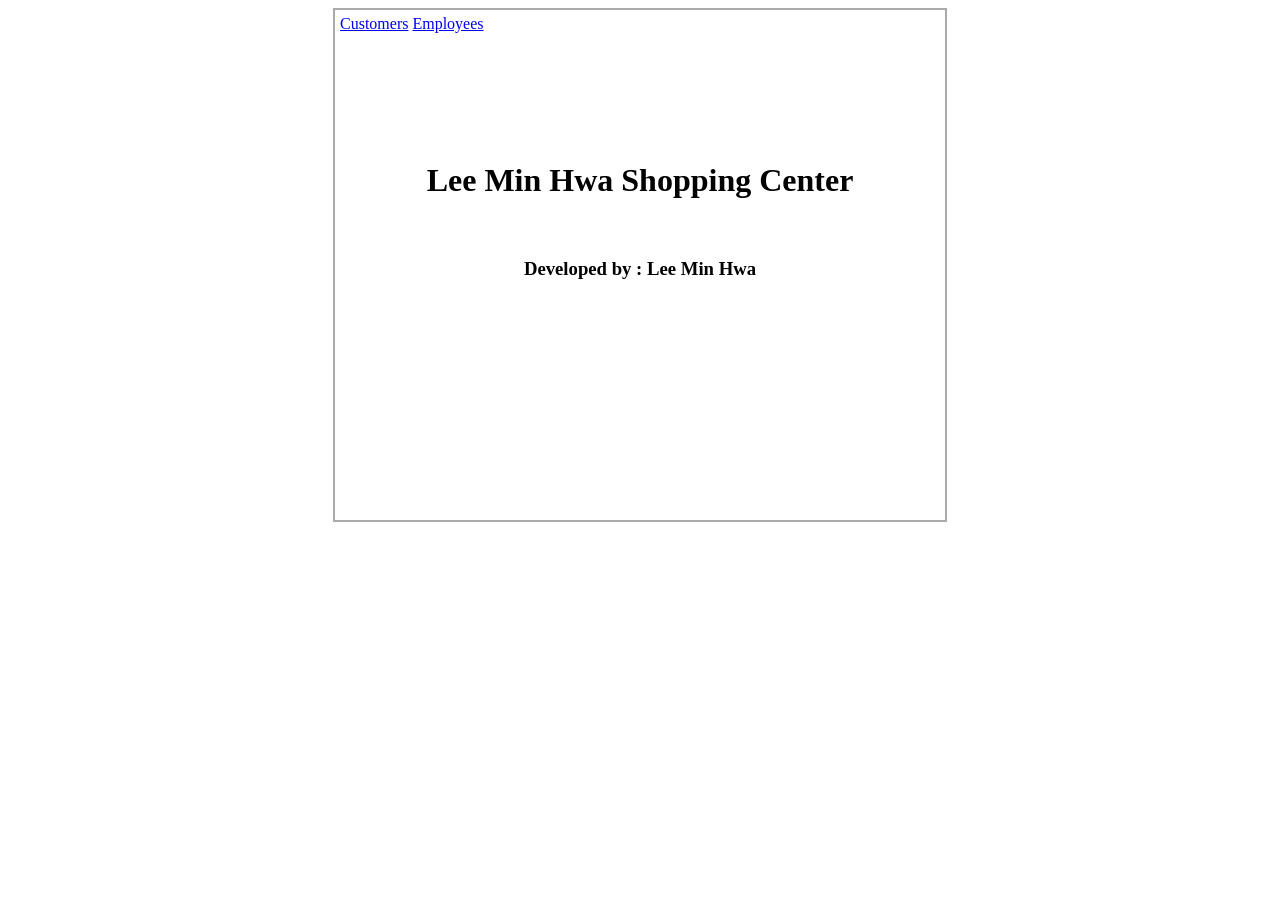
==== hw-firebase/index.html @ 2eb06ae8 "lee" ====
<!DOCTYPE html>
<html lang="en">
<head>
    <meta charset="UTF-8">
    <meta name="viewport" content="width=device-width, initial-scale=1.0">
    <meta http-equiv="X-UA-Compatible" content="ie=edge">
    <style>
            #main{
                width:600px;
                min-height:500px;
                margin:auto;
                border:2px solid #aaa;
                padding:5px;
            }
            input{
                padding:5px;
                font-size:1.2em;
            }
        </style>
    <title></title>
</head>
<body>
        <div id="main">

        <a href="https://lmh950311.github.io/hw-firebase/customers.html"target="_blank">Customers</a>
        <a href="https://lmh950311.github.io/hw-firebase/employees.html"target="_blank">Employees</a><br /><br /><br /><br /><br /><br /><br />
     <center>   
    <h1>Lee Min Hwa Shopping Center</h1><br />
    <h3>Developed by : Lee Min Hwa</h3>    
    </center>   
    </div>
</body>
</html>
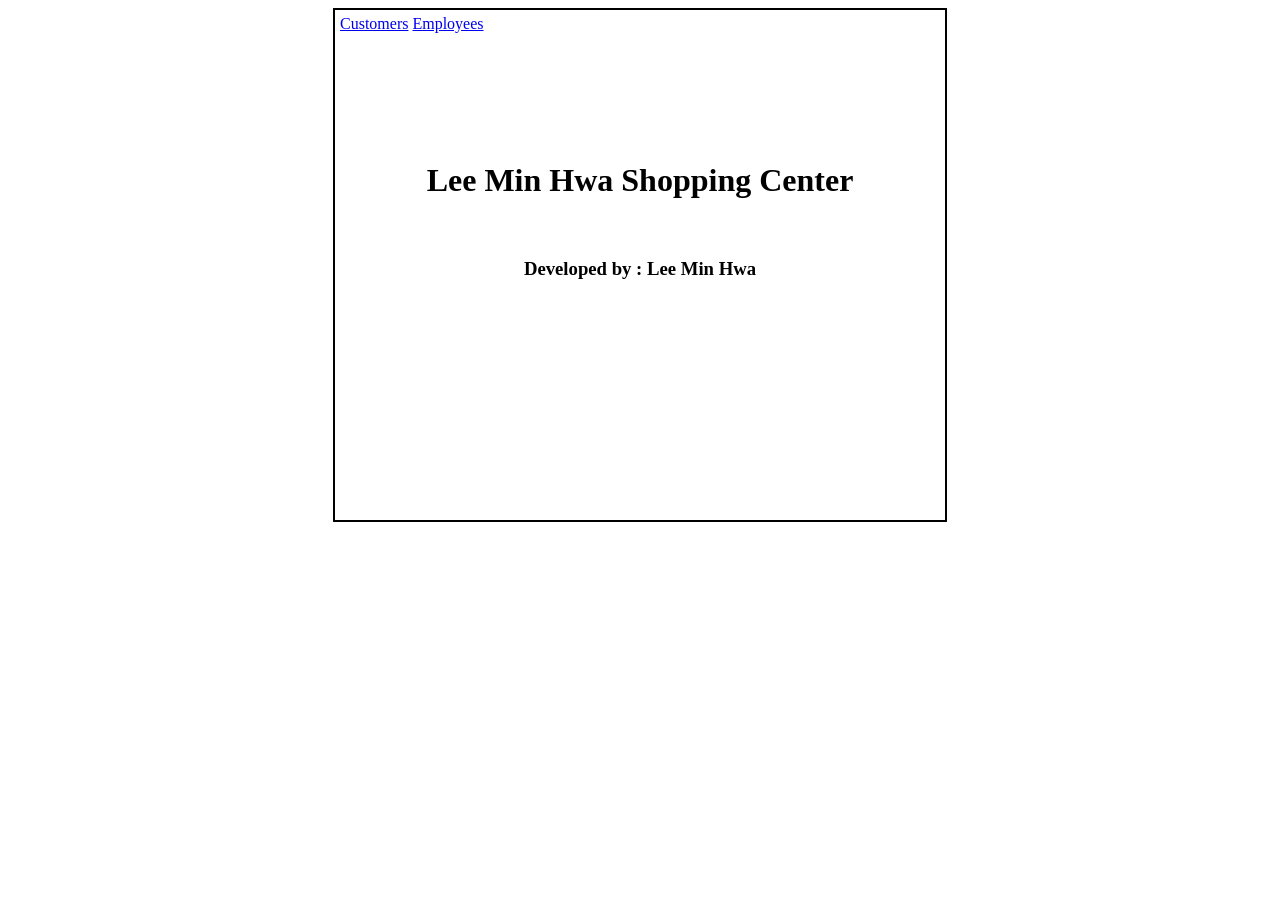
==== commit 2d4860c1: "lee" ====
--- a/hw-firebase/index.html
+++ b/hw-firebase/index.html
@@ -9,7 +9,7 @@
                 width:600px;
                 min-height:500px;
                 margin:auto;
-                border:2px solid #aaa;
+                border:2px solid black;
                 padding:5px;
             }
             input{
